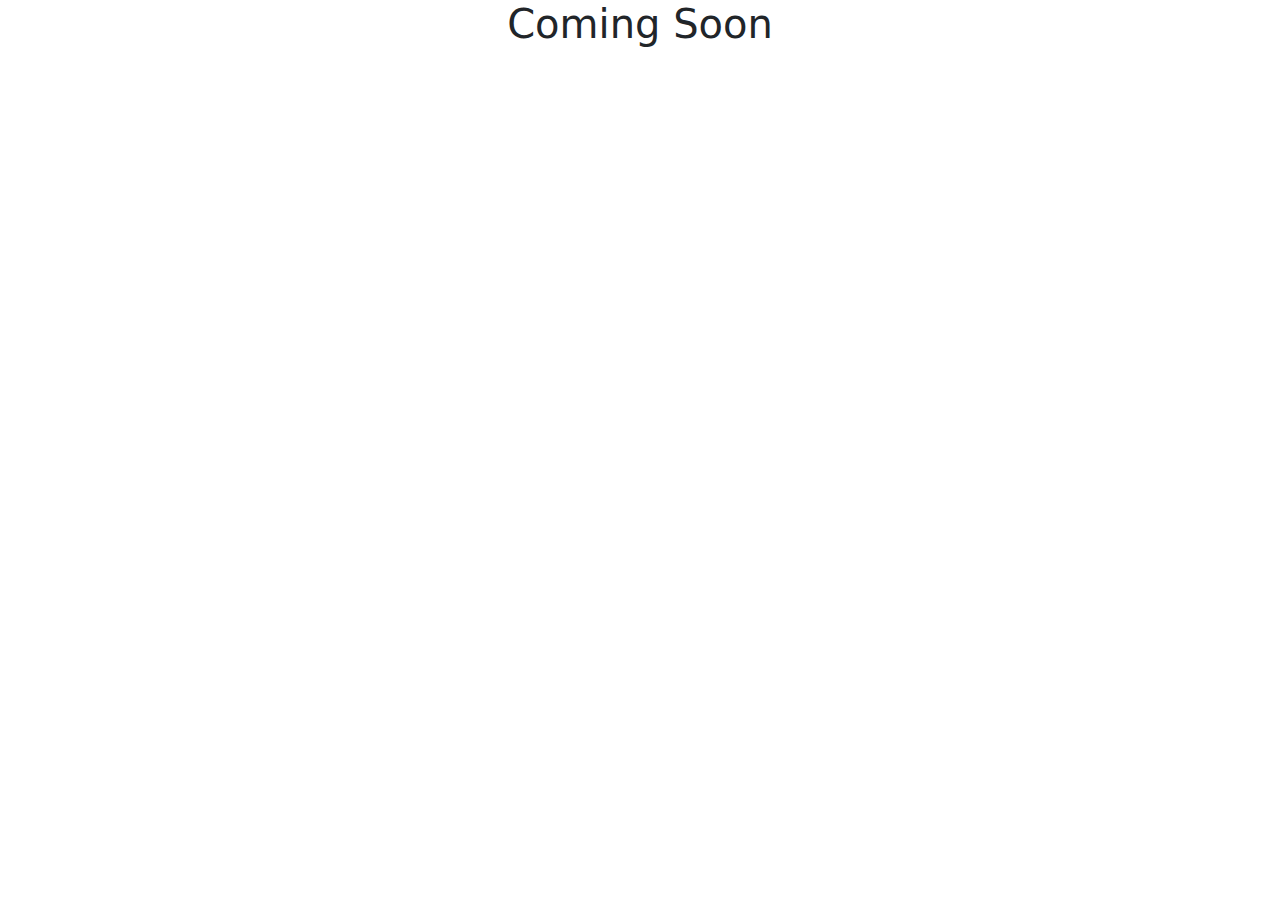
==== index.html @ 814a999a "Add index, design file" ====
<!DOCTYPE html>
<html lang="en">

<head>
    <meta charset="utf-8">
    <meta name="viewport" content="width=device-width, initial-scale=1.0, shrink-to-fit=no">
    <title>Cegan Dodge</title>
    <link rel="stylesheet" href="https://cdn.jsdelivr.net/npm/bootstrap@5.1.3/dist/css/bootstrap.min.css">
    <link rel="stylesheet" href="assets/css/Navbar-Centered-Brand.css">
    <link rel="stylesheet" href="assets/css/styles.css">
</head>

<body>
    <div class="container-fluid">
        <div class="row">
            <div class="col text-center">
                <h1>Coming Soon</h1>
            </div>
        </div>
    </div>
<!-- Google tag (gtag.js) -->
<script async src="https://www.googletagmanager.com/gtag/js?id=G-J9L2YXX5K4"></script>
<script>
  window.dataLayer = window.dataLayer || [];
  function gtag(){dataLayer.push(arguments);}
  gtag('js', new Date());

  gtag('config', 'G-J9L2YXX5K4');
</script>

    <script src="https://cdn.jsdelivr.net/npm/bootstrap@5.1.3/dist/js/bootstrap.bundle.min.js"></script>
</body>

</html>
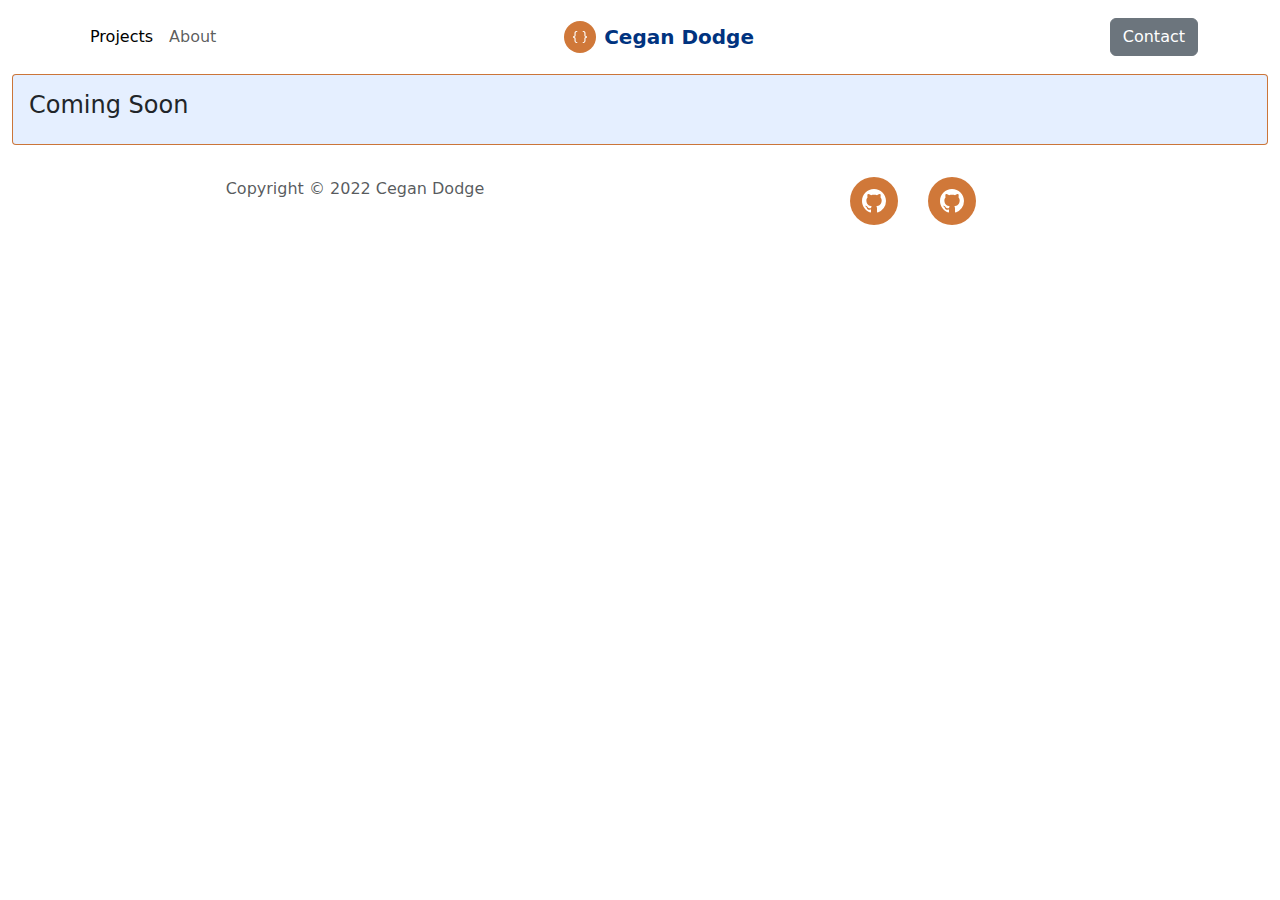
==== commit 80d7c47d: "Update index" ====
--- a/index.html
+++ b/index.html
@@ -11,12 +11,53 @@
 </head>
 
 <body>
+    <nav class="navbar navbar-light navbar-expand-md py-3">
+        <div class="container"><a class="navbar-brand d-flex align-items-center" href="#"><span class="bs-icon-sm bs-icon-circle bs-icon-primary d-flex justify-content-center align-items-center me-2 bs-icon"><svg xmlns="http://www.w3.org/2000/svg" width="1em" height="1em" fill="currentColor" viewBox="0 0 16 16" class="bi bi-braces">
+                        <path d="M2.114 8.063V7.9c1.005-.102 1.497-.615 1.497-1.6V4.503c0-1.094.39-1.538 1.354-1.538h.273V2h-.376C3.25 2 2.49 2.759 2.49 4.352v1.524c0 1.094-.376 1.456-1.49 1.456v1.299c1.114 0 1.49.362 1.49 1.456v1.524c0 1.593.759 2.352 2.372 2.352h.376v-.964h-.273c-.964 0-1.354-.444-1.354-1.538V9.663c0-.984-.492-1.497-1.497-1.6zM13.886 7.9v.163c-1.005.103-1.497.616-1.497 1.6v1.798c0 1.094-.39 1.538-1.354 1.538h-.273v.964h.376c1.613 0 2.372-.759 2.372-2.352v-1.524c0-1.094.376-1.456 1.49-1.456V7.332c-1.114 0-1.49-.362-1.49-1.456V4.352C13.51 2.759 12.75 2 11.138 2h-.376v.964h.273c.964 0 1.354.444 1.354 1.538V6.3c0 .984.492 1.497 1.497 1.6z"></path>
+                    </svg></span><span class="fw-bolder" style="color: #00337f;">Cegan Dodge</span></a><button data-bs-toggle="collapse" class="navbar-toggler" data-bs-target="#navcol-4"><span class="visually-hidden">Toggle navigation</span><span class="navbar-toggler-icon"></span></button>
+            <div class="collapse navbar-collapse flex-grow-0 order-md-first" id="navcol-4">
+                <ul class="navbar-nav me-auto">
+                    <li class="nav-item"><a class="nav-link active" href="#">Projects</a></li>
+                    <li class="nav-item"><a class="nav-link" href="#">About</a></li>
+                </ul>
+                <div class="d-md-none my-2"><a class="btn btn-secondary" role="button" href="#">Contact</a></div>
+            </div>
+            <div class="d-none d-md-block"><a class="btn btn-secondary" role="button" href="#">Contact</a></div>
+        </div>
+    </nav>
     <div class="container-fluid">
         <div class="row">
-            <div class="col text-center">
-                <h1>Coming Soon</h1>
+            <div class="col">
+                <div class="card">
+                    <div class="card-body">
+                        <h4 class="card-title">Coming Soon</h4>
+                    </div>
+                </div>
             </div>
         </div>
+        <footer class="text-center py-4">
+            <div class="container">
+                <div class="row row-cols-1 row-cols-lg-2">
+                    <div class="col">
+                        <p class="text-muted my-2">Copyright&nbsp;© 2022 Cegan Dodge</p>
+                    </div>
+                    <div class="col">
+                        <ul class="list-inline my-2">
+                            <li class="list-inline-item me-4"><a href="https://github.com/cegandodge" target="_blank">
+                                    <div class="bs-icon-md bs-icon-circle bs-icon-primary bs-icon"><svg xmlns="http://www.w3.org/2000/svg" width="1em" height="1em" fill="currentColor" viewBox="0 0 16 16" class="bi bi-github">
+                                            <path d="M8 0C3.58 0 0 3.58 0 8c0 3.54 2.29 6.53 5.47 7.59.4.07.55-.17.55-.38 0-.19-.01-.82-.01-1.49-2.01.37-2.53-.49-2.69-.94-.09-.23-.48-.94-.82-1.13-.28-.15-.68-.52-.01-.53.63-.01 1.08.58 1.23.82.72 1.21 1.87.87 2.33.66.07-.52.28-.87.51-1.07-1.78-.2-3.64-.89-3.64-3.95 0-.87.31-1.59.82-2.15-.08-.2-.36-1.02.08-2.12 0 0 .67-.21 2.2.82.64-.18 1.32-.27 2-.27.68 0 1.36.09 2 .27 1.53-1.04 2.2-.82 2.2-.82.44 1.1.16 1.92.08 2.12.51.56.82 1.27.82 2.15 0 3.07-1.87 3.75-3.65 3.95.29.25.54.73.54 1.48 0 1.07-.01 1.93-.01 2.2 0 .21.15.46.55.38A8.012 8.012 0 0 0 16 8c0-4.42-3.58-8-8-8z"></path>
+                                        </svg></div>
+                                </a></li>
+                            <li class="list-inline-item me-4"><a href="https://github.com/cegandodge/cegandodge.github.io" target="_blank">
+                                    <div class="bs-icon-md bs-icon-circle bs-icon-primary bs-icon"><svg xmlns="http://www.w3.org/2000/svg" width="1em" height="1em" fill="currentColor" viewBox="0 0 16 16" class="bi bi-github">
+                                            <path d="M8 0C3.58 0 0 3.58 0 8c0 3.54 2.29 6.53 5.47 7.59.4.07.55-.17.55-.38 0-.19-.01-.82-.01-1.49-2.01.37-2.53-.49-2.69-.94-.09-.23-.48-.94-.82-1.13-.28-.15-.68-.52-.01-.53.63-.01 1.08.58 1.23.82.72 1.21 1.87.87 2.33.66.07-.52.28-.87.51-1.07-1.78-.2-3.64-.89-3.64-3.95 0-.87.31-1.59.82-2.15-.08-.2-.36-1.02.08-2.12 0 0 .67-.21 2.2.82.64-.18 1.32-.27 2-.27.68 0 1.36.09 2 .27 1.53-1.04 2.2-.82 2.2-.82.44 1.1.16 1.92.08 2.12.51.56.82 1.27.82 2.15 0 3.07-1.87 3.75-3.65 3.95.29.25.54.73.54 1.48 0 1.07-.01 1.93-.01 2.2 0 .21.15.46.55.38A8.012 8.012 0 0 0 16 8c0-4.42-3.58-8-8-8z"></path>
+                                        </svg></div>
+                                </a></li>
+                        </ul>
+                    </div>
+                </div>
+            </div>
+        </footer>
     </div>
 <!-- Google tag (gtag.js) -->
 <script async src="https://www.googletagmanager.com/gtag/js?id=G-J9L2YXX5K4"></script>
--- a/assets/css/Navbar-Centered-Brand.css
+++ b/assets/css/Navbar-Centered-Brand.css
@@ -0,0 +1,57 @@
+.bs-icon {
+  --bs-icon-size: .75rem;
+  display: flex;
+  flex-shrink: 0;
+  justify-content: center;
+  align-items: center;
+  font-size: var(--bs-icon-size);
+  width: calc(var(--bs-icon-size) * 2);
+  height: calc(var(--bs-icon-size) * 2);
+  color: var(--bs-primary);
+}
+
+.bs-icon-xs {
+  --bs-icon-size: 1rem;
+  width: calc(var(--bs-icon-size) * 1.5);
+  height: calc(var(--bs-icon-size) * 1.5);
+}
+
+.bs-icon-sm {
+  --bs-icon-size: 1rem;
+}
+
+.bs-icon-md {
+  --bs-icon-size: 1.5rem;
+}
+
+.bs-icon-lg {
+  --bs-icon-size: 2rem;
+}
+
+.bs-icon-xl {
+  --bs-icon-size: 2.5rem;
+}
+
+.bs-icon.bs-icon-primary {
+  color: var(--bs-white);
+  background: var(--bs-primary);
+}
+
+.bs-icon.bs-icon-primary-light {
+  color: var(--bs-primary);
+  background: rgba(var(--bs-primary-rgb), .2);
+}
+
+.bs-icon.bs-icon-semi-white {
+  color: var(--bs-primary);
+  background: rgba(255, 255, 255, .5);
+}
+
+.bs-icon.bs-icon-rounded {
+  border-radius: .5rem;
+}
+
+.bs-icon.bs-icon-circle {
+  border-radius: 50%;
+}
+
--- a/assets/css/styles.css
+++ b/assets/css/styles.css
@@ -0,0 +1,67 @@
+:root {
+  --bs-blue: #0d6efd;
+  --bs-indigo: #6610f2;
+  --bs-purple: #6f42c1;
+  --bs-pink: #d63384;
+  --bs-red: #dc3545;
+  --bs-orange: #fd7e14;
+  --bs-yellow: #ffc107;
+  --bs-green: #198754;
+  --bs-teal: #20c997;
+  --bs-cyan: #0dcaf0;
+  --bs-white: #fff;
+  --bs-gray: #6c757d;
+  --bs-gray-dark: #343a40;
+  --bs-gray-100: #f8f9fa;
+  --bs-gray-200: #e9ecef;
+  --bs-gray-300: #dee2e6;
+  --bs-gray-400: #ced4da;
+  --bs-gray-500: #adb5bd;
+  --bs-gray-600: #6c757d;
+  --bs-gray-700: #495057;
+  --bs-gray-800: #343a40;
+  --bs-gray-900: #212529;
+  --bs-primary: rgba(196,86,7,0.8);
+  --bs-secondary: rgba(0,102,255,0.1);
+  --bs-success: #198754;
+  --bs-info: #0dcaf0;
+  --bs-warning: #ffc107;
+  --bs-danger: #dc3545;
+  --bs-light: #f8f9fa;
+  --bs-dark: #212529;
+  --bs-primary-rgb: 13,110,253;
+  --bs-secondary-rgb: 108,117,125;
+  --bs-success-rgb: 25,135,84;
+  --bs-info-rgb: 13,202,240;
+  --bs-warning-rgb: 255,193,7;
+  --bs-danger-rgb: 220,53,69;
+  --bs-light-rgb: 248,249,250;
+  --bs-dark-rgb: 33,37,41;
+  --bs-white-rgb: 255,255,255;
+  --bs-black-rgb: 0,0,0;
+  --bs-body-color-rgb: 33,37,41;
+  --bs-body-bg-rgb: 255,255,255;
+  --bs-font-sans-serif: system-ui,-apple-system,"Segoe UI",Roboto,"Helvetica Neue",Arial,"Noto Sans","Liberation Sans",sans-serif,"Apple Color Emoji","Segoe UI Emoji","Segoe UI Symbol","Noto Color Emoji";
+  --bs-font-monospace: SFMono-Regular,Menlo,Monaco,Consolas,"Liberation Mono","Courier New",monospace;
+  --bs-gradient: linear-gradient(180deg, rgba(255, 255, 255, 0.15), rgba(255, 255, 255, 0));
+  --bs-body-font-family: var(--bs-font-sans-serif);
+  --bs-body-font-size: 1rem;
+  --bs-body-font-weight: 400;
+  --bs-body-line-height: 1.5;
+  --bs-body-color: #212529;
+  --bs-body-bg: #fff;
+}
+
+.card {
+  position: relative;
+  display: flex;
+  flex-direction: column;
+  min-width: 0;
+  word-wrap: break-word;
+  background-color: var(--bs-secondary);
+  background-clip: border-box;
+  border: 1px solid rgba(0,0,0,.125);
+  border-radius: .25rem;
+  border-color: var(--bs-primary);
+}
+
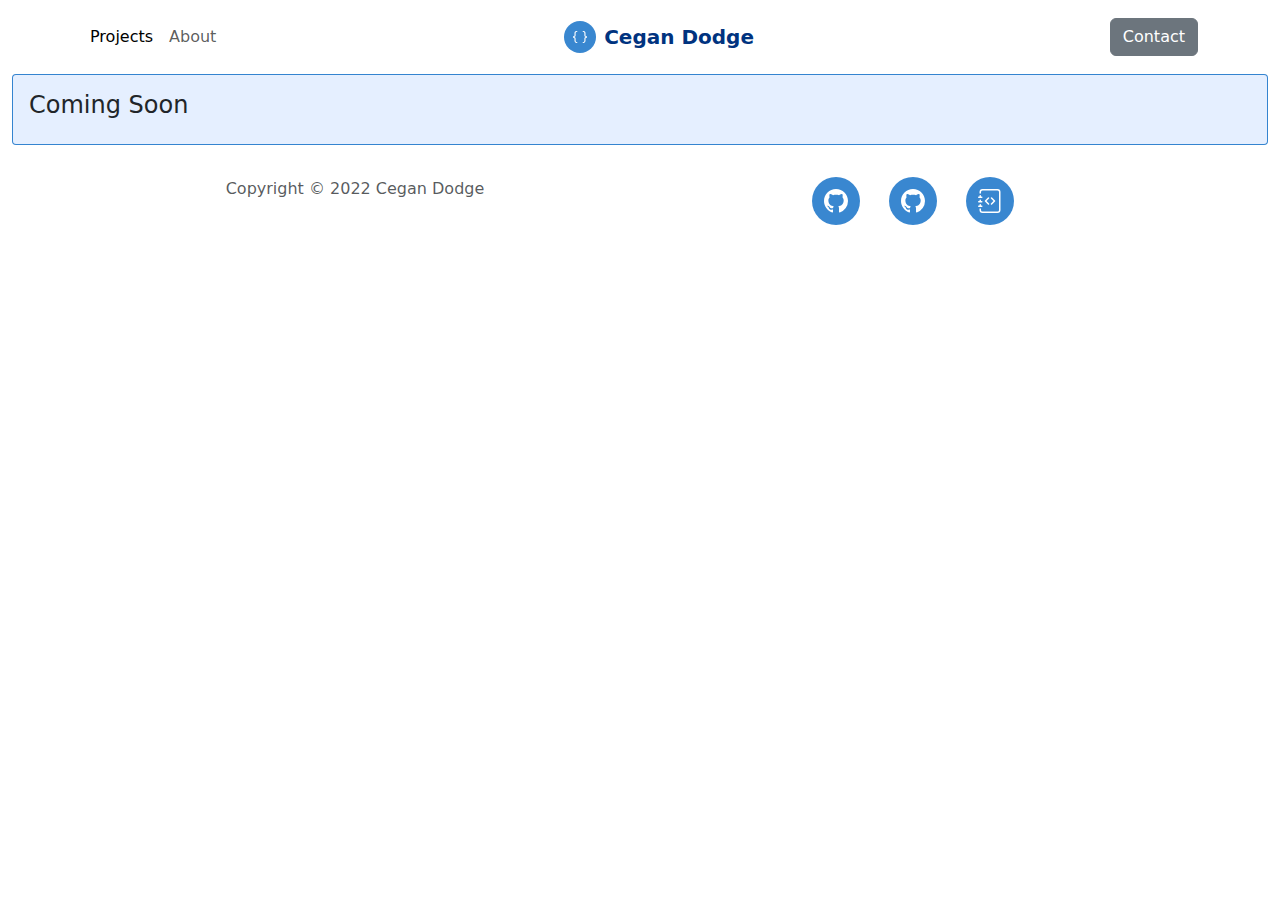
==== commit 3cb871e3: "Add test page" ====
--- a/index.html
+++ b/index.html
@@ -12,12 +12,12 @@
 
 <body>
     <nav class="navbar navbar-light navbar-expand-md py-3">
-        <div class="container"><a class="navbar-brand d-flex align-items-center" href="#"><span class="bs-icon-sm bs-icon-circle bs-icon-primary d-flex justify-content-center align-items-center me-2 bs-icon"><svg xmlns="http://www.w3.org/2000/svg" width="1em" height="1em" fill="currentColor" viewBox="0 0 16 16" class="bi bi-braces">
+        <div class="container"><a class="navbar-brand d-flex align-items-center" href="index.html"><span class="bs-icon-sm bs-icon-circle bs-icon-primary d-flex justify-content-center align-items-center me-2 bs-icon"><svg xmlns="http://www.w3.org/2000/svg" width="1em" height="1em" fill="currentColor" viewBox="0 0 16 16" class="bi bi-braces">
                         <path d="M2.114 8.063V7.9c1.005-.102 1.497-.615 1.497-1.6V4.503c0-1.094.39-1.538 1.354-1.538h.273V2h-.376C3.25 2 2.49 2.759 2.49 4.352v1.524c0 1.094-.376 1.456-1.49 1.456v1.299c1.114 0 1.49.362 1.49 1.456v1.524c0 1.593.759 2.352 2.372 2.352h.376v-.964h-.273c-.964 0-1.354-.444-1.354-1.538V9.663c0-.984-.492-1.497-1.497-1.6zM13.886 7.9v.163c-1.005.103-1.497.616-1.497 1.6v1.798c0 1.094-.39 1.538-1.354 1.538h-.273v.964h.376c1.613 0 2.372-.759 2.372-2.352v-1.524c0-1.094.376-1.456 1.49-1.456V7.332c-1.114 0-1.49-.362-1.49-1.456V4.352C13.51 2.759 12.75 2 11.138 2h-.376v.964h.273c.964 0 1.354.444 1.354 1.538V6.3c0 .984.492 1.497 1.497 1.6z"></path>
                     </svg></span><span class="fw-bolder" style="color: #00337f;">Cegan Dodge</span></a><button data-bs-toggle="collapse" class="navbar-toggler" data-bs-target="#navcol-4"><span class="visually-hidden">Toggle navigation</span><span class="navbar-toggler-icon"></span></button>
             <div class="collapse navbar-collapse flex-grow-0 order-md-first" id="navcol-4">
                 <ul class="navbar-nav me-auto">
-                    <li class="nav-item"><a class="nav-link active" href="#">Projects</a></li>
+                    <li class="nav-item"><a class="nav-link active" href="index.html">Projects</a></li>
                     <li class="nav-item"><a class="nav-link" href="#">About</a></li>
                 </ul>
                 <div class="d-md-none my-2"><a class="btn btn-secondary" role="button" href="#">Contact</a></div>
@@ -53,6 +53,13 @@
                                             <path d="M8 0C3.58 0 0 3.58 0 8c0 3.54 2.29 6.53 5.47 7.59.4.07.55-.17.55-.38 0-.19-.01-.82-.01-1.49-2.01.37-2.53-.49-2.69-.94-.09-.23-.48-.94-.82-1.13-.28-.15-.68-.52-.01-.53.63-.01 1.08.58 1.23.82.72 1.21 1.87.87 2.33.66.07-.52.28-.87.51-1.07-1.78-.2-3.64-.89-3.64-3.95 0-.87.31-1.59.82-2.15-.08-.2-.36-1.02.08-2.12 0 0 .67-.21 2.2.82.64-.18 1.32-.27 2-.27.68 0 1.36.09 2 .27 1.53-1.04 2.2-.82 2.2-.82.44 1.1.16 1.92.08 2.12.51.56.82 1.27.82 2.15 0 3.07-1.87 3.75-3.65 3.95.29.25.54.73.54 1.48 0 1.07-.01 1.93-.01 2.2 0 .21.15.46.55.38A8.012 8.012 0 0 0 16 8c0-4.42-3.58-8-8-8z"></path>
                                         </svg></div>
                                 </a></li>
+                            <li class="list-inline-item me-4"><a href="test.html">
+                                    <div class="bs-icon-md bs-icon-circle bs-icon-primary bs-icon"><svg xmlns="http://www.w3.org/2000/svg" width="1em" height="1em" fill="currentColor" viewBox="0 0 16 16" class="bi bi-journal-code">
+                                            <path fill-rule="evenodd" d="M8.646 5.646a.5.5 0 0 1 .708 0l2 2a.5.5 0 0 1 0 .708l-2 2a.5.5 0 0 1-.708-.708L10.293 8 8.646 6.354a.5.5 0 0 1 0-.708zm-1.292 0a.5.5 0 0 0-.708 0l-2 2a.5.5 0 0 0 0 .708l2 2a.5.5 0 0 0 .708-.708L5.707 8l1.647-1.646a.5.5 0 0 0 0-.708z"></path>
+                                            <path d="M3 0h10a2 2 0 0 1 2 2v12a2 2 0 0 1-2 2H3a2 2 0 0 1-2-2v-1h1v1a1 1 0 0 0 1 1h10a1 1 0 0 0 1-1V2a1 1 0 0 0-1-1H3a1 1 0 0 0-1 1v1H1V2a2 2 0 0 1 2-2z"></path>
+                                            <path d="M1 5v-.5a.5.5 0 0 1 1 0V5h.5a.5.5 0 0 1 0 1h-2a.5.5 0 0 1 0-1H1zm0 3v-.5a.5.5 0 0 1 1 0V8h.5a.5.5 0 0 1 0 1h-2a.5.5 0 0 1 0-1H1zm0 3v-.5a.5.5 0 0 1 1 0v.5h.5a.5.5 0 0 1 0 1h-2a.5.5 0 0 1 0-1H1z"></path>
+                                        </svg></div>
+                                </a></li>
                         </ul>
                     </div>
                 </div>
--- a/assets/css/styles.css
+++ b/assets/css/styles.css
@@ -21,7 +21,7 @@
   --bs-gray-700: #495057;
   --bs-gray-800: #343a40;
   --bs-gray-900: #212529;
-  --bs-primary: rgba(196,86,7,0.8);
+  --bs-primary: rgba(7,105,196,0.8);
   --bs-secondary: rgba(0,102,255,0.1);
   --bs-success: #198754;
   --bs-info: #0dcaf0;
@@ -65,3 +65,19 @@
   border-color: var(--bs-primary);
 }
 
+.render-column {
+  margin-bottom: 16px;
+  margin-top: 16px;
+}
+
+.render-area {
+  min-height: 300px;
+  min-width: 300px;
+}
+
+.canvas-area {
+  border-radius: 16px;
+  border: 4px solid var(--bs-primary);
+  background-color: black;
+}
+
